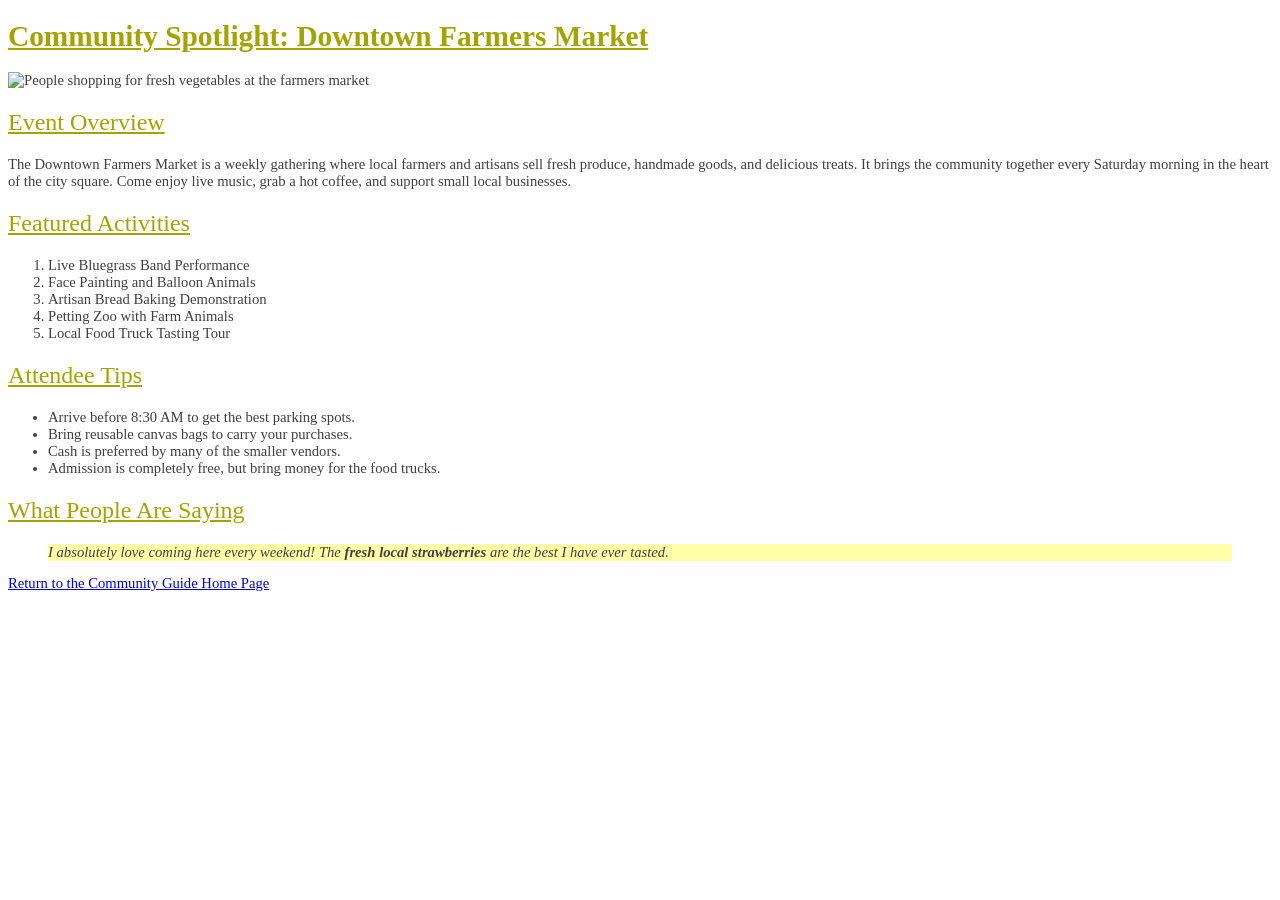
==== event.html @ 2a6dc30c "Initialization and addition of specified files Event & Index.html and styles.css" ====
<!DOCTYPE html>
<!--
  Name:Seth Dixon
  Date:09-04-2026
  CSC 372
  This is the event html page for the community events website.It presents
complete information about the Downtown Farmers Market event.
-->
<html lang="en">
<head>
    <meta charset="UTF-8">
    <title>Community Spotlight: Downtown Farmers Market</title>
    <link rel="stylesheet" href="style.css">
    <link rel="icon" href="images/favicon.ico">
</head>
<body>
    <h1>Community Spotlight: Downtown Farmers Market</h1>
    
    <img src="images/event-main.jpg" alt="People shopping for fresh vegetables at the farmers market">
    
    <h2>Event Overview</h2>
    <p>
        The Downtown Farmers Market is a weekly gathering where local farmers and artisans sell fresh produce, handmade goods, and delicious treats. 
        It brings the community together every Saturday morning in the heart of the city square. 
        Come enjoy live music, grab a hot coffee, and support small local businesses.
    </p>

    <h2>Featured Activities</h2>
    <ol>
        <li title="Starts at 9:00 AM at the Main Stage">Live Bluegrass Band Performance</li>
        <li title="Located in the Kids Zone">Face Painting and Balloon Animals</li>
        <li title="10:00 AM - Learn to make sourdough">Artisan Bread Baking Demonstration</li>
        <li title="Open to all ages in the South Lot">Petting Zoo with Farm Animals</li>
        <li title="Ongoing at the food truck circle">Local Food Truck Tasting Tour</li>
    </ol>

    <h2>Attendee Tips</h2>
    <ul>
        <li>Arrive before 8:30 AM to get the best parking spots.</li>
        <li>Bring reusable canvas bags to carry your purchases.</li>
        <li>Cash is preferred by many of the smaller vendors.</li>
        <li>Admission is completely free, but bring money for the food trucks.</li>
    </ul>

    <h2>What People Are Saying</h2>
    <blockquote>
        I absolutely love coming here every weekend! The <strong>fresh local strawberries</strong> are the best I have ever tasted.
    </blockquote>

    <p>
        <a href="index.html">Return to the Community Guide Home Page</a>
    </p>
</body>
</html>
---- style.css ----
body {
    background-color: white;
    color: #404040;
    font-size: 11pt;
    font-family: Georgia, Garamond, serif;
}

h1 {
    font-weight: bold;
    font-size: 22pt;
    text-decoration: underline;
    color: #A4A400;
}

h2, h3, h4, h5, h6 {
    font-weight: normal;
    font-size: 18pt;
    text-decoration: underline;
    color: #A4A400;
}

blockquote {
    font-style: italic;
    background-color: #FFFFA8;
    margin-left: 40px;
}
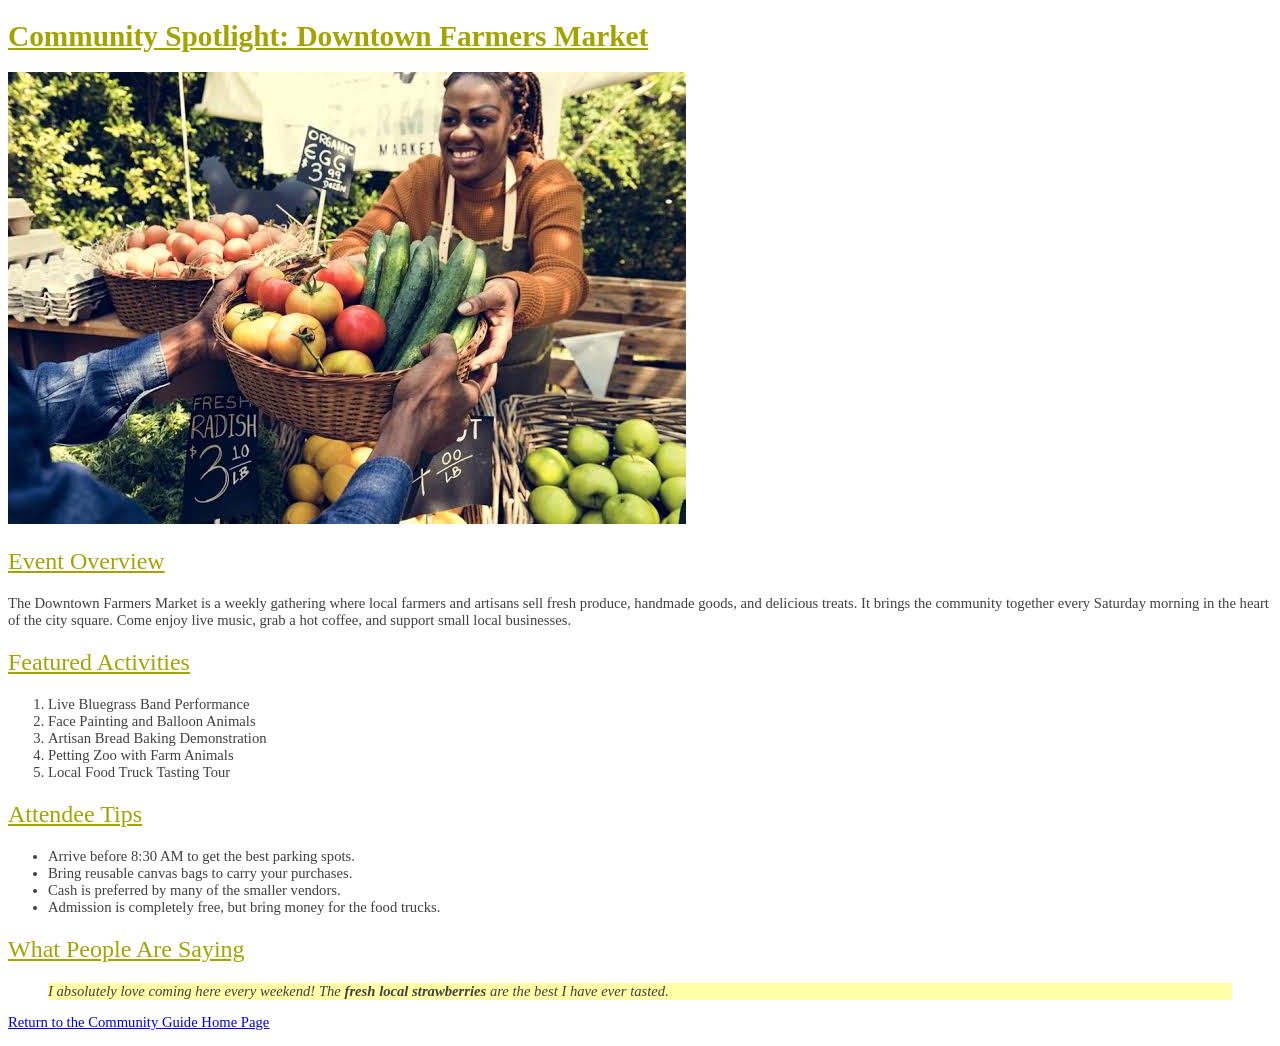
==== commit 2160fc82: "added picture" ====
--- a/event.html
+++ b/event.html
@@ -16,7 +16,7 @@
 <body>
     <h1>Community Spotlight: Downtown Farmers Market</h1>
     
-    <img src="images/event-main.jpg" alt="People shopping for fresh vegetables at the farmers market">
+    <img src="images/FreshProduce.jpeg" alt="People shopping for fresh vegetables at the farmers market">
     
     <h2>Event Overview</h2>
     <p>
